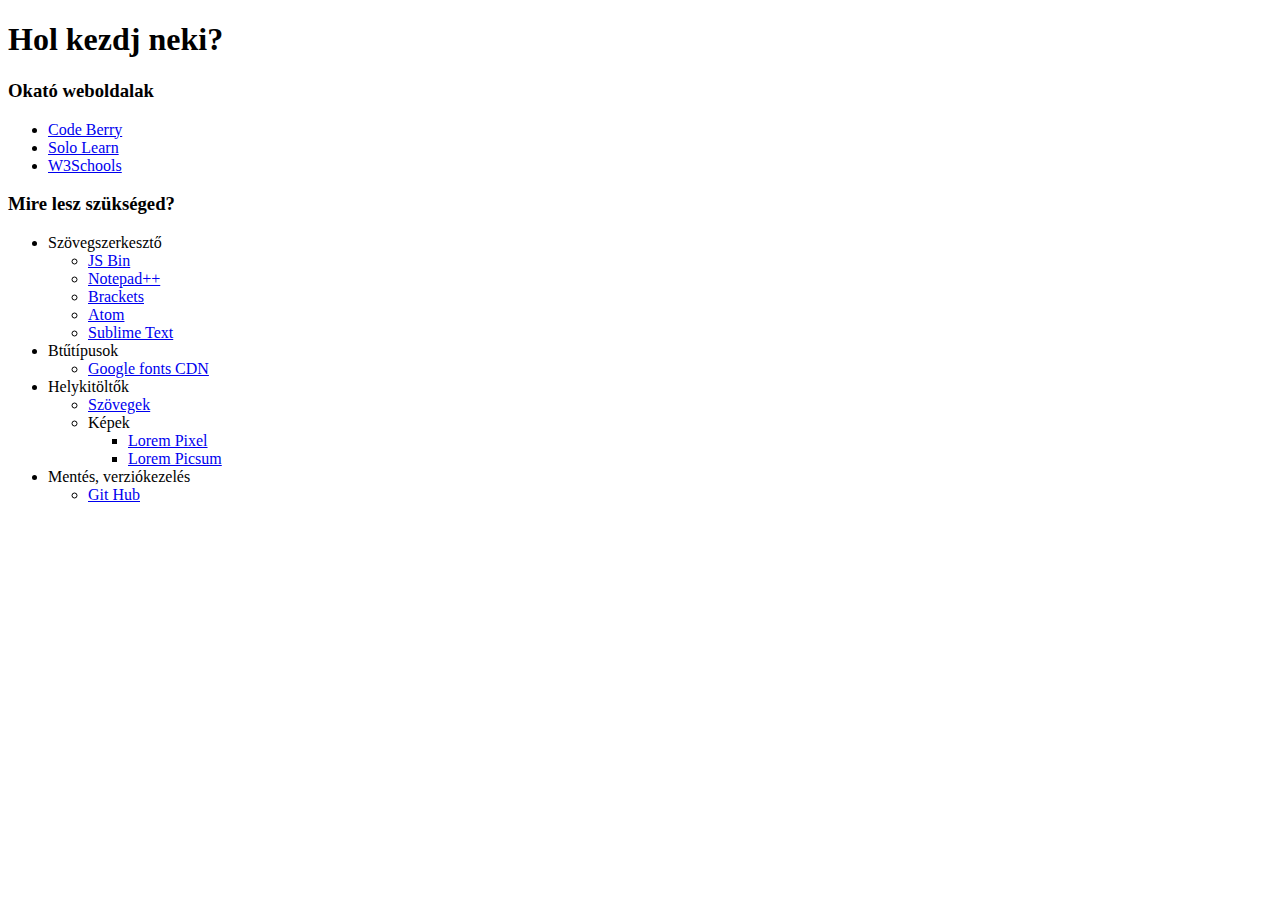
==== index.html @ 963167bb "Initial commit" ====
<!DOCTYPE html>
<html lang="hu">
<head>
  <meta charset="UTF-8">
  <title>Hasznos linkek</title>
  <link rel="stylesheet" href="css/main.css">
</head>
<body>
 <header>
   <!--nav>
    <ul>
      <li><a href="structure.html">Hogyan épül fel egy weboldal?</a></li>
      <li><a href="need.html">Mire lesz szükséged?</a></li>
      <li><a href="start.html">Hol kezdd a tanulást?</a></li>
      <li><a href="ask.html">Kérdezz!</a></li>
      <li><a href="git.html">Git rendszer</a></li>
    </ul>
  </nav-->
 </header>
  <main>
    <h1>Hol kezdj neki?</h1>
    <h3>Okató weboldalak</h3>
    <ul>
      <li><a href="https://orange.codeberryschool.com">Code Berry</a></li>
      <li><a href="https://www.sololearn.com">Solo Learn</a></li>
      <li><a href="https://www.w3schools.com">W3Schools</a></li>
    </ul>
    <h3>Mire lesz szükséged?</h3>
    <ul>
      <li><span>Szövegszerkesztő</span>
        <ul>
         <li><a href="https://jsbin.com">JS Bin</a></li>
          <li><a href="https://notepad-plus-plus.org">Notepad++</a></li>
          <li><a href="http://brackets.io">Brackets</a></li>
          <li><a href="https://atom.io">Atom</a></li>
          <li><a href=https://www.sublimetext.com"">Sublime Text</a></li>
        </ul>
      </li>
      <li><span>Btűtípusok</span>
        <ul>
          <li><a href="https://fonts.google.com">Google fonts CDN</a></li>
        </ul>
      </li>
      <li><span>Helykitöltők</span>
        <ul>
          <li><a href="https://hu.lipsum.com/feed/html">Szövegek</a></li>
          <li><span>Képek</span>
            <ul>
              <li><a href="http://lorempixel.com">Lorem Pixel</a></li>
              <li><a href="https://picsum.photos">Lorem Picsum</a></li>
            </ul>
          </li>
        </ul>
      </li>
      <li><span>Mentés, verziókezelés</span>
        <ul>
          <li><a href="https://github.com">Git Hub</a></li>
        </ul>
      </li>
    </ul>
  </main>
  <footer>
    
  </footer>
</body>
</html>
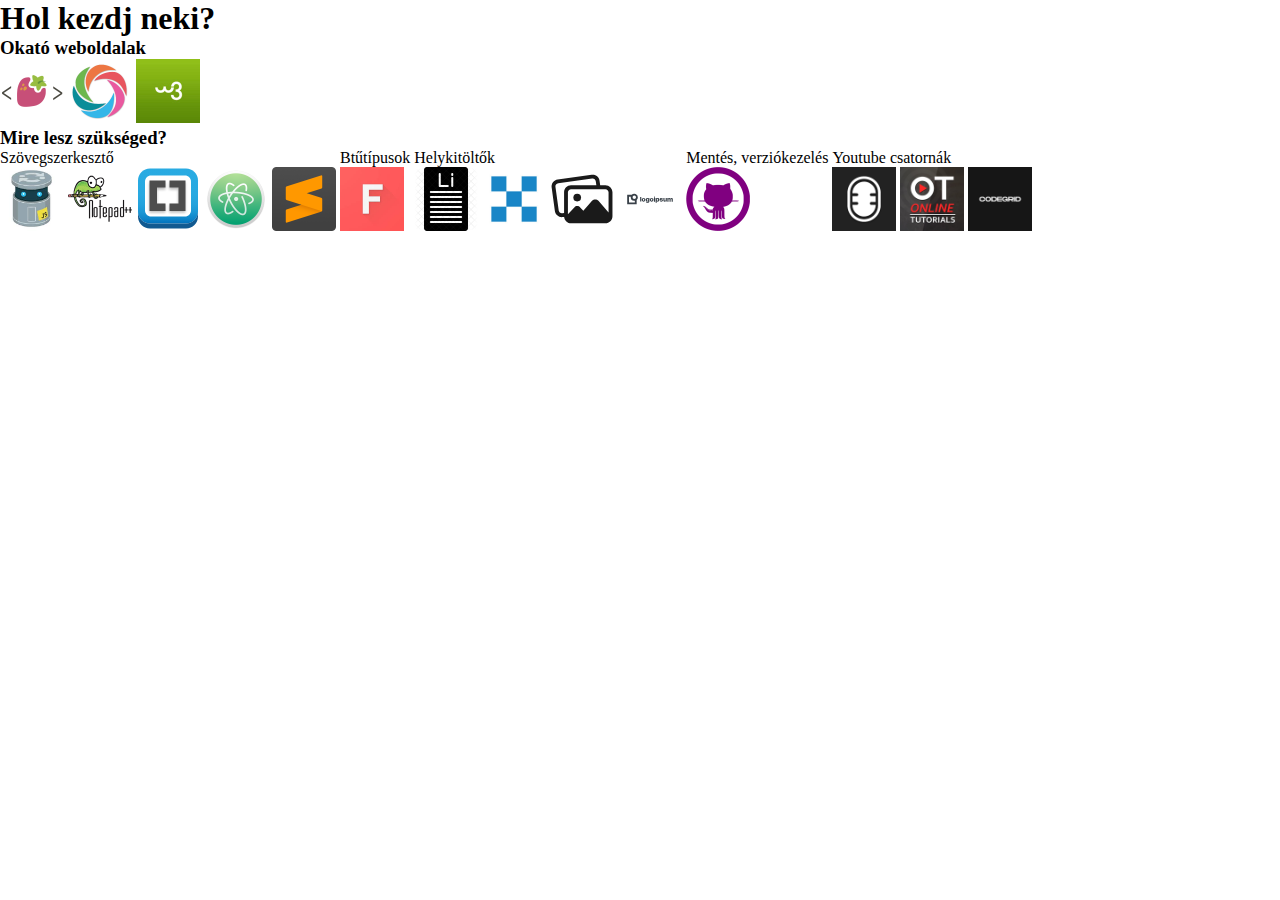
==== commit 4fabb45b: "Pictures added" ====
--- a/index.html
+++ b/index.html
@@ -21,40 +21,44 @@
     <h1>Hol kezdj neki?</h1>
     <h3>Okató weboldalak</h3>
     <ul>
-      <li><a href="https://orange.codeberryschool.com">Code Berry</a></li>
-      <li><a href="https://www.sololearn.com">Solo Learn</a></li>
-      <li><a href="https://www.w3schools.com">W3Schools</a></li>
+      <li><a href="https://orange.codeberryschool.com"><img src="assets/diilvtog7xtxak3hhia5.png" alt="Code Berry"></a></li>
+      <li><a href="https://www.sololearn.com"><img src="assets/3c561ae8a8bbf4d8f7c3428e49a92e51.png" alt="Solo Learn"></a></li>
+      <li><a href="https://www.w3schools.com"><img src="assets/423924881d3a26c5749490ef911a2b97.jpeg" alt="W3Schools"></a></li>
     </ul>
     <h3>Mire lesz szükséged?</h3>
     <ul>
       <li><span>Szövegszerkesztő</span>
         <ul>
-         <li><a href="https://jsbin.com">JS Bin</a></li>
-          <li><a href="https://notepad-plus-plus.org">Notepad++</a></li>
-          <li><a href="http://brackets.io">Brackets</a></li>
-          <li><a href="https://atom.io">Atom</a></li>
-          <li><a href=https://www.sublimetext.com"">Sublime Text</a></li>
+         <li><a href="https://jsbin.com"><img src="assets/let%C3%B6lt%C3%A9s.jpg" alt="JS Bin"></a></li>
+          <li><a href="https://notepad-plus-plus.org"><img src="assets/notepad++-128.png" alt="Notepad++"></a></li>
+          <li><a href="http://brackets.io"><img src="assets/Brackets_Icon.svg" alt="Brackets"></a></li>
+          <li><a href="https://atom.io"><img src="assets/atom-256px.png" alt="Atom"></a></li>
+          <li><a href=https://www.sublimetext.com""><img src="assets/Sublime_Text_3_logo.png" alt="Sublime Text"></a></li>
         </ul>
       </li>
       <li><span>Btűtípusok</span>
         <ul>
-          <li><a href="https://fonts.google.com">Google fonts CDN</a></li>
+          <li><a href="https://fonts.google.com"><img src="assets/googlefonts.jpg" alt="Google fonts"></a></li>
         </ul>
       </li>
       <li><span>Helykitöltők</span>
         <ul>
-          <li><a href="https://hu.lipsum.com/feed/html">Szövegek</a></li>
-          <li><span>Képek</span>
-            <ul>
-              <li><a href="http://lorempixel.com">Lorem Pixel</a></li>
-              <li><a href="https://picsum.photos">Lorem Picsum</a></li>
-            </ul>
-          </li>
+          <li><a href="https://hu.lipsum.com/feed/html"><img src="assets/lorem-ipsum-1-1181588.png" alt="Szövegek"></a></li>
+              <li><a href="http://lorempixel.com"><img src="assets/lorempixel.png" alt="Lorem Pixel"></a></li>
+              <li><a href="https://picsum.photos"><img src="assets/lorempicsum.svg" alt="Lorem Picsum"></a></li>
+              <li><a href="https://logoipsum.com"><img src="assets/logo-1.svg" alt="Logo Picsum"></a></li>
         </ul>
       </li>
       <li><span>Mentés, verziókezelés</span>
         <ul>
-          <li><a href="https://github.com">Git Hub</a></li>
+          <li><a href="https://github.com"><img src="assets/github-logo-icon-16166.png" alt="Git Hub"></a></li>
+        </ul>
+      </li>
+      <li><span>Youtube csatornák</span>
+        <ul>
+          <li><a href="https://www.youtube.com/channel/UCzyuZJ8zZ-Lhfnz41DG5qLw"><img src="assets/mmtuts.jpg" alt="mmtuts"></a></li>
+          <li><a href="https://www.youtube.com/channel/UCbwXnUipZsLfUckBPsC7Jog"><img src="assets/OT.jpg" alt="onlne tutorials"></a></li>
+          <li><a href="https://www.youtube.com/channel/UC7pVho4O31FyfQsZdXWejEw/playlists"><img src="assets/codegrid.jpg" alt="codegrid"></a></li>
         </ul>
       </li>
     </ul>
--- a/css/main.css
+++ b/css/main.css
@@ -0,0 +1,14 @@
+* {
+  margin: 0;
+  padding: 0;
+}
+
+li{
+  list-style: none;
+  display: inline-block;
+}
+
+img {
+  width: 64px;
+  height: 64px;
+}